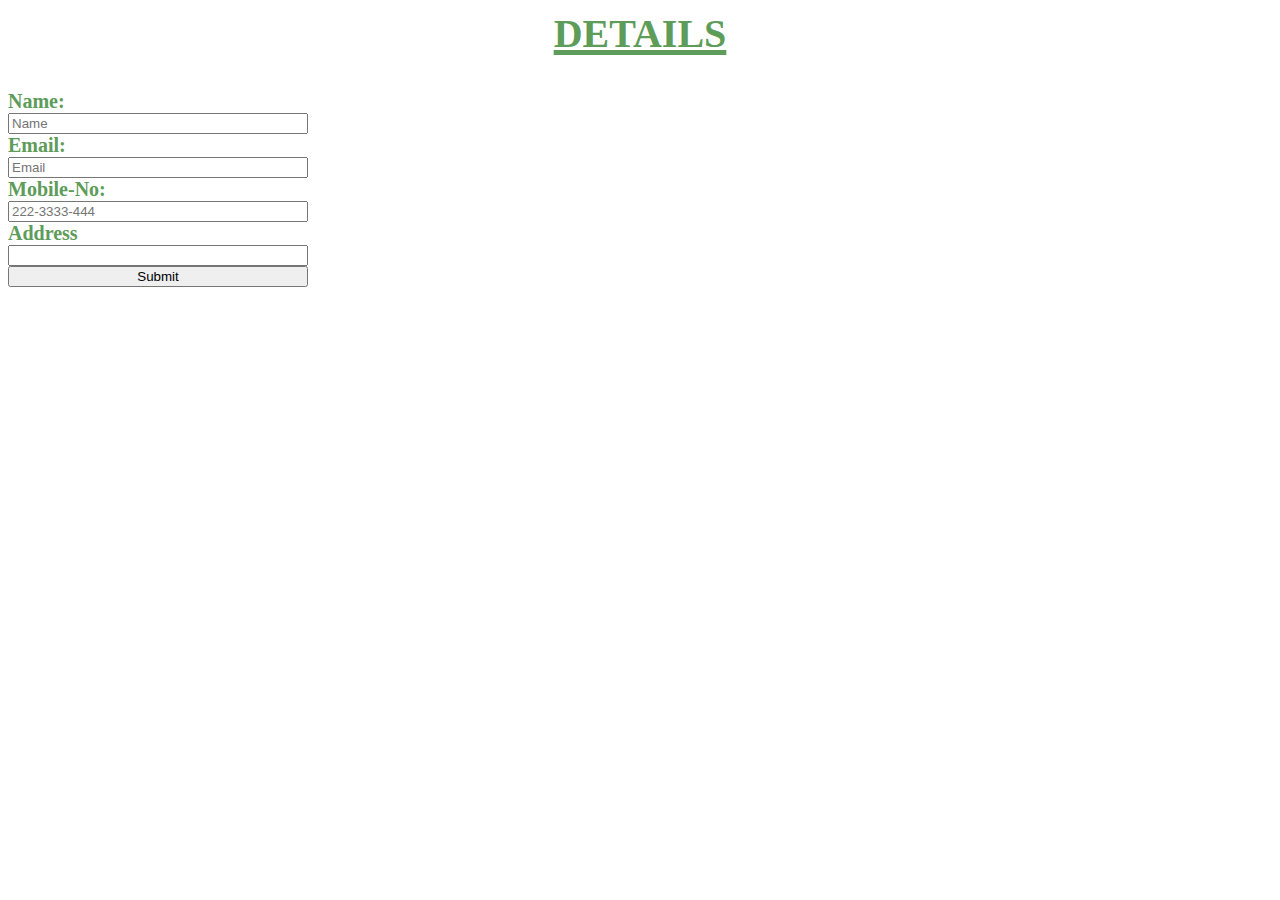
==== checkout.html @ d72a6553 "pending little bit" ====
<!DOCTYPE html>
<html lang="en">
<head>
    <meta charset="UTF-8">
    <meta http-equiv="X-UA-Compatible" content="IE=edge">
    <meta name="viewport" content="width=device-width, initial-scale=1.0">
    <title>Document</title>
    <link rel="stylesheet" href="checkout.css">
</head>
<body>
    <h2>DETAILS</h2>
    <form>
       <label>Name:</label><input type="name" placeholder="Name">
       <label>Email:</label><input type="email" placeholder="Email">
       <label>Mobile-No:</label><input type="tel" placeholder="222-3333-444"  pattern="[0-9]{3}-[0-9]{3}-[0-9]{4}">
       <label>Address</label><input type="textarea" row="5" col="24">
       <input type="submit" value="Submit">
    </form>
</body>
</html>
---- checkout.css ----
h2{
    font-size: 40px;
    font-weight: bolder;
    color: #5D9C59;
    text-align: center;
    text-decoration: 5px solid  #5D9C59 underline;
    margin-top: 10px;
}
form{
    display: flex;
    flex-direction: column;
    height: 300px;
    width: 300px;
}
form>label{
    color: #5D9C59;
    font-weight: bold;
    font-size: 20px;
}
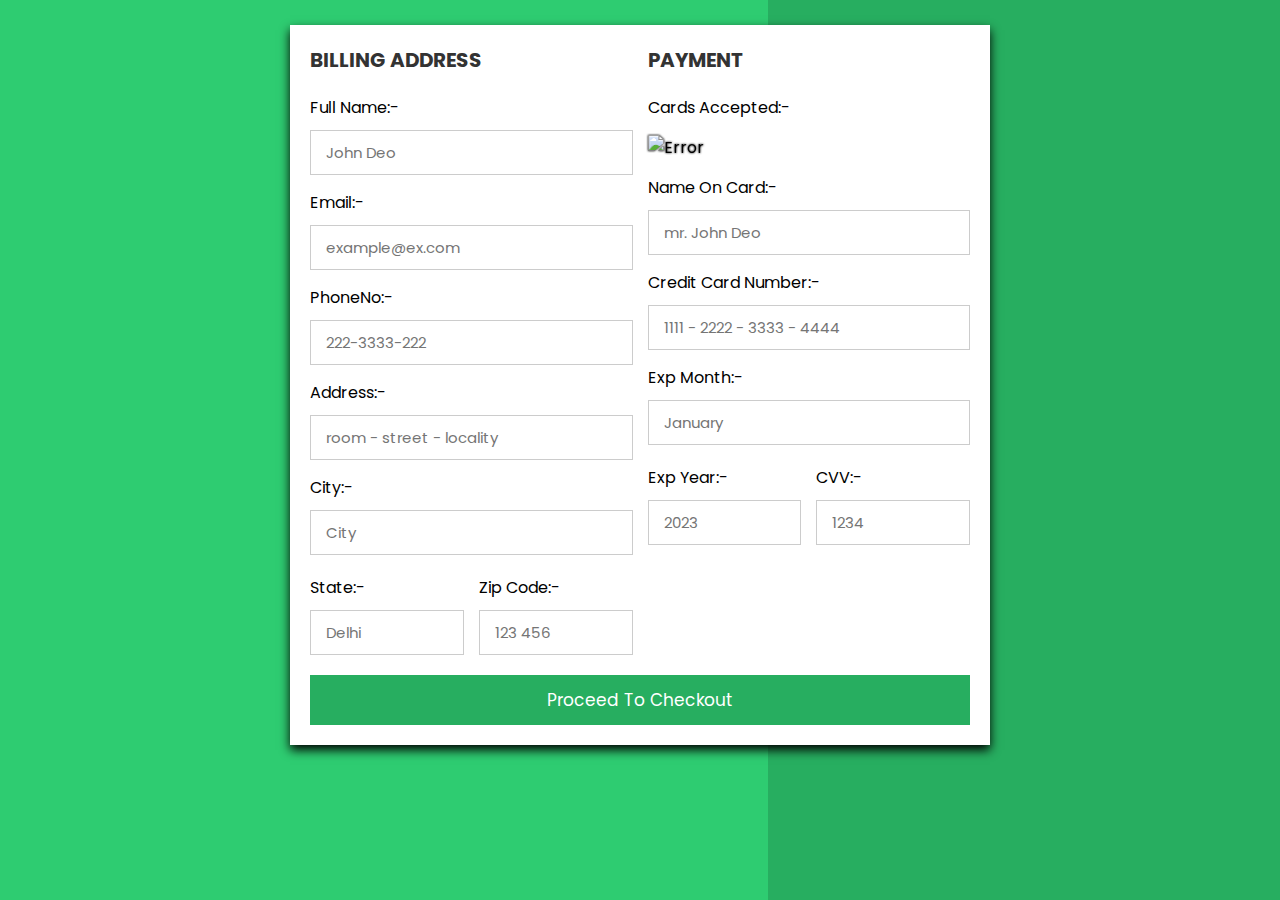
==== commit 6440ec72: "completed" ====
--- a/checkout.html
+++ b/checkout.html
@@ -4,17 +4,86 @@
     <meta charset="UTF-8">
     <meta http-equiv="X-UA-Compatible" content="IE=edge">
     <meta name="viewport" content="width=device-width, initial-scale=1.0">
+    <script src="https://cdn.jsdelivr.net/npm/sweetalert2@11"></script>
     <title>Document</title>
-    <link rel="stylesheet" href="checkout.css">
+    <link rel="stylesheet" href="./checkout.css">
 </head>
 <body>
-    <h2>DETAILS</h2>
-    <form>
-       <label>Name:</label><input type="name" placeholder="Name">
-       <label>Email:</label><input type="email" placeholder="Email">
-       <label>Mobile-No:</label><input type="tel" placeholder="222-3333-444"  pattern="[0-9]{3}-[0-9]{3}-[0-9]{4}">
-       <label>Address</label><input type="textarea" row="5" col="24">
-       <input type="submit" value="Submit">
-    </form>
+    <div class="container">
+        <form>
+            <div class="row">
+                <div class="col">
+                    <h3 class="title">Billing Address</h3>
+
+                    <div class="inputBox">
+                        <span>Full Name:-</span>
+                        <input type="text" placeholder="John Deo" id="name">
+                    </div>
+                    <div class="inputBox">
+                        <span>Email:-</span>
+                        <input type="email" placeholder="example@ex.com" id="email">
+                    </div>
+                    <div class="inputBox">
+                        <span>PhoneNo:-</span>
+                        <input type="tel" placeholder="222-3333-222" id="phoneno">
+                    </div>
+                    <div class="inputBox">
+                        <span>Address:-</span>
+                        <input type="" placeholder="room - street - locality" id="address">
+                    </div>
+                    <div class="inputBox">
+                        <span>City:-</span>
+                        <input type="text" placeholder="City" id="city">
+                    </div>
+                    <div class="flex">
+
+                        <div class="inputBox">
+                            <span>State:-</span>
+                            <input type="text" placeholder="Delhi" id="state">
+                        </div>
+                        <div class="inputBox">
+                            <span>Zip Code:-</span>
+                            <input type="text" placeholder="123 456" id="zipcode">
+                        </div>
+                    </div>
+                </div>
+
+                <div class="col">
+                    <h3 class="title">Payment</h3>
+                    <div class="inputBox">
+                        <span>Cards Accepted:-</span>
+                        <img src="https://icon-library.com/images/visa-master-icon/visa-master-icon-29.jpg" alt="Error">
+                    </div>
+                    <div class="inputBox">
+                        <span>Name on Card:-</span>
+                        <input type="text" placeholder="mr. John Deo">
+                    </div>
+                    <div class="inputBox">
+                        <span>Credit Card Number:-</span>
+                        <input type="tel" placeholder="1111 - 2222 - 3333 - 4444">
+                    </div>
+                    <div class="inputBox">
+                        <span>Exp month:-</span>
+                        <input type="text" placeholder="January">
+                    </div>
+                    <div class="flex">
+
+                        <div class="inputBox">
+                            <span>Exp Year:-</span>
+                            <input type="text" placeholder="2023">
+                        </div>
+                        <div class="inputBox">
+                            <span>CVV:-</span>
+                            <input type="text" placeholder="1234">
+                        </div>
+                    </div>
+                </div>
+            </div>
+        <input type="submit" value="proceed to checkout" class="submit-btn">
+        </form>
+        <div id="detail"></div>
+    </div>
+    
 </body>
-</html>+</html>
+<script src="./checkout.js"></script>--- a/checkout.css
+++ b/checkout.css
@@ -1,19 +1,88 @@
-h2{
-    font-size: 40px;
-    font-weight: bolder;
-    color: #5D9C59;
-    text-align: center;
-    text-decoration: 5px solid  #5D9C59 underline;
-    margin-top: 10px;
+@import url('https://fonts.googleapis.com/css2?family=Poppins:wght@100;300;400;500;600&display=swap');
+
+*{
+    font-family: 'Poppins', sans-serif;
+    margin: 0;
+    padding: 0;
+    box-sizing: border-box;
+    outline: none;
+    border: none;
+    text-transform: capitalize;
+    transition: all .2s linear;
 }
-form{
+.container{
     display: flex;
-    flex-direction: column;
-    height: 300px;
+    justify-content: center;
+    align-items: baseline;
+    padding: 25px;
+    min-height: 100vh;
+background: linear-gradient(90deg, #2ecc71 60%, #27ae60 40.1%);
+padding-bottom: 70px;
+
+}
+.container form{
+    padding: 20px;
+    width: 700px;
+    background-color: white;
+    box-shadow: 0 5px 10px black;
+}
+.container form .row{
+    display: flex;
+    flex-wrap: wrap;
+    gap: 15px;
+
+}
+.container form .row .col{
+   flex: 1 1 250px; 
+}
+.container form .row .col .title{
+    font-size: 20px;
+    color: #333;
+    padding-bottom: 5px;
+    text-transform: uppercase;
+    
+}
+.container form .row .col .inputBox{
+   margin: 15px 0;
+    
+}
+.container form .row .col .inputBox span{
+   display: block;
+    padding-bottom: 10px;  
+}
+.container form .row .col .inputBox input{
+    width: 100%;  
+    border: 1px solid #CCC;
+    padding: 10px 15px;
+    font-size: 15px;
+    text-transform:none;
+ }
+ .container form .row .col .inputBox input:focus{ 
+    border: 1px solid #000;
+ }
+ .container form .row .col .flex{
+    display: flex;
+    gap: 15px;
+ }
+ .container form .row .col .flex .inputBox{
+    margin-top: 5px;
+
+ }
+ .container form .row .col .inputBox img{
+    height: 130px;
     width: 300px;
-}
-form>label{
-    color: #5D9C59;
-    font-weight: bold;
-    font-size: 20px;
-}+    margin-top: 5px;
+    filter: drop-shadow(0 0 1px #000);
+ }
+ .container form .submit-btn{
+    width: 100%;
+    padding: 12px;
+    font-size: 17px;
+   background: #27ae60;
+   color: white;
+   margin-top: 5px;
+   cursor: pointer;
+ }
+ .container form .submit-btn:hover{
+   background:#2ecc71;
+ }